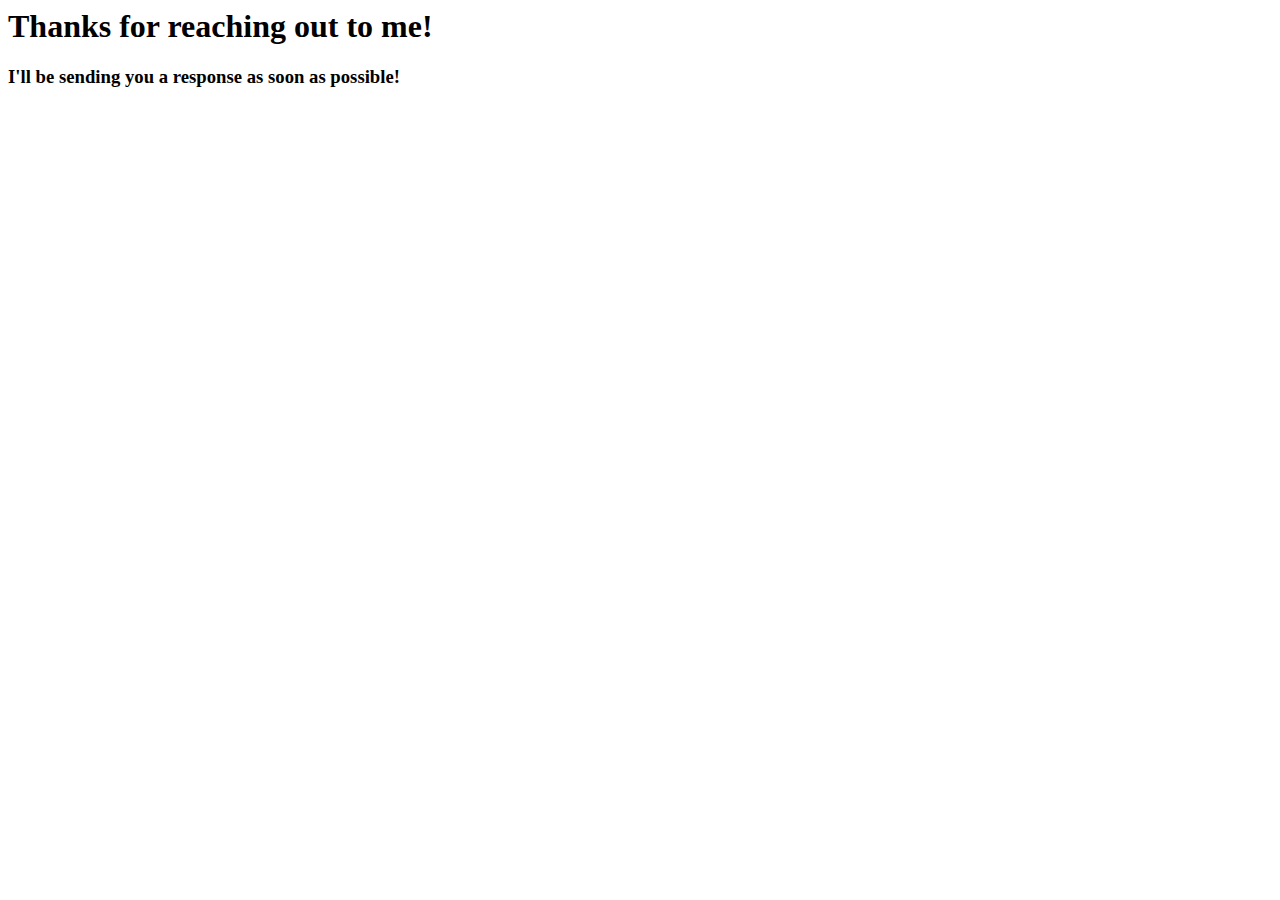
==== pages/thankyou.html @ 1bc5a36d "Added new files" ====
<html lang="en">

<head>
    <meta charset="UTF-8">
    <meta http-equiv="X-UA-Compatible" content="IE=edge">
    <meta name="viewport" content="width=device-width, initial-scale=1.0">
    <title>Thank you!</title>
</head>

<body>
    <h1>Thanks for reaching out to me!</h1>
    <h3>I'll be sending you a response as soon as possible!</h3>
</body>

</html>
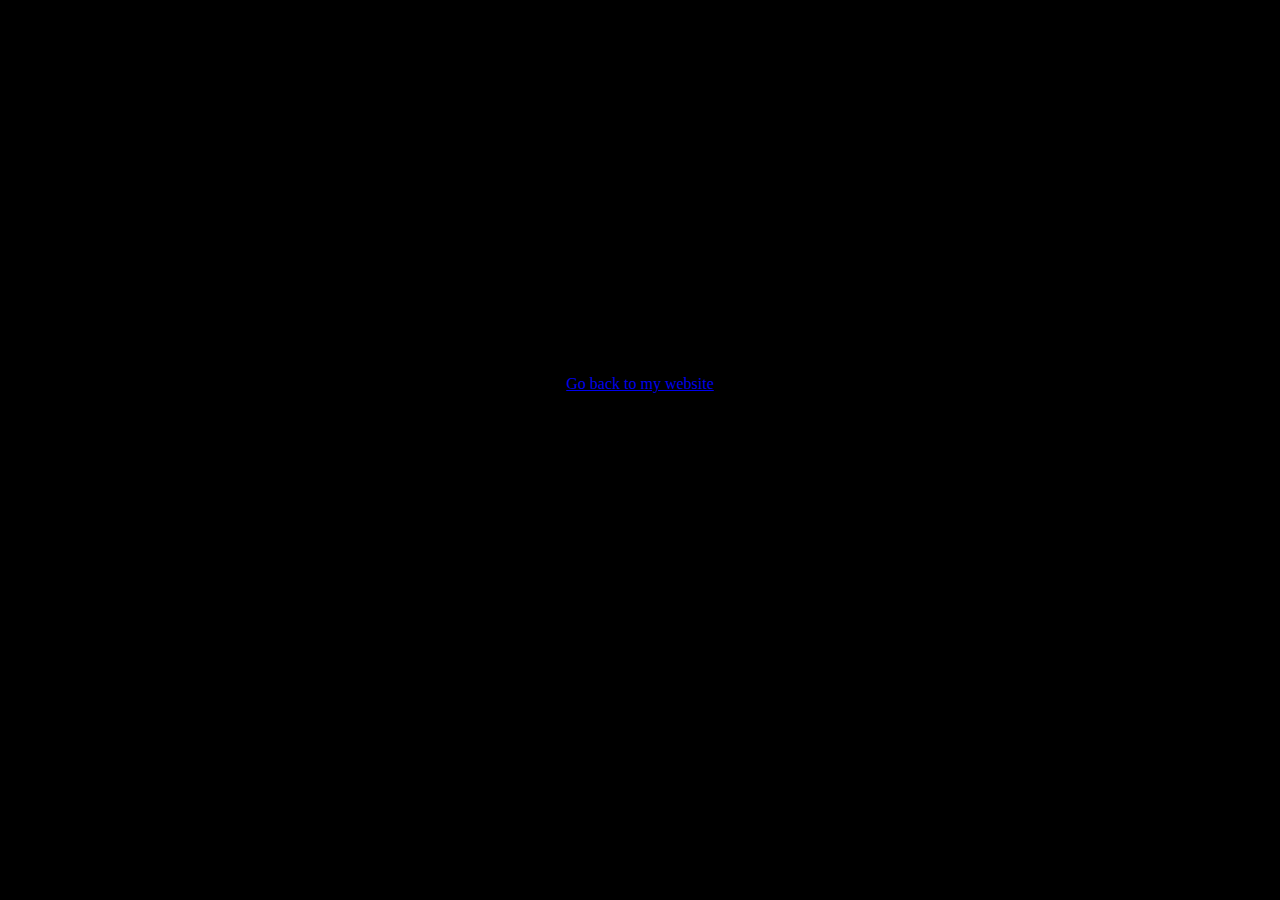
==== commit 4bf058f7: "Finished thankyou page" ====
--- a/pages/thankyou.html
+++ b/pages/thankyou.html
@@ -1,15 +1,31 @@
-<html lang="en">
+<html lang="en" translate="no">
 
 <head>
     <meta charset="UTF-8">
     <meta http-equiv="X-UA-Compatible" content="IE=edge">
     <meta name="viewport" content="width=device-width, initial-scale=1.0">
+    <!-- CSS only -->
+    <link href="https://cdn.jsdelivr.net/npm/bootstrap@5.2.0-beta1/dist/css/bootstrap.min.css" rel="stylesheet"
+        integrity="sha384-0evHe/X+R7YkIZDRvuzKMRqM+OrBnVFBL6DOitfPri4tjfHxaWutUpFmBp4vmVor" crossorigin="anonymous">
     <title>Thank you!</title>
 </head>
 
-<body>
-    <h1>Thanks for reaching out to me!</h1>
-    <h3>I'll be sending you a response as soon as possible!</h3>
+<body style="background: black;">
+    <center>
+        <h1 style="margin-top: 30vh;" class="text-primary">
+            Thanks for reaching out to me!
+        </h1>
+        <h2 class="text-primary">
+            I'll reply it as soon as possible!
+        </h2>
+        <a href="https://erick-pavani.github.io/Portfolio-Template/" class="btn btn-outline-primary unstyled-link mt-5">
+            Go back to my website
+        </a>
+    </center>
+    <!-- JavaScript Bundle with Popper -->
+    <script src="https://cdn.jsdelivr.net/npm/bootstrap@5.2.0-beta1/dist/js/bootstrap.bundle.min.js"
+        integrity="sha384-pprn3073KE6tl6bjs2QrFaJGz5/SUsLqktiwsUTF55Jfv3qYSDhgCecCxMW52nD2"
+        crossorigin="anonymous"></script>
 </body>
 
 </html>